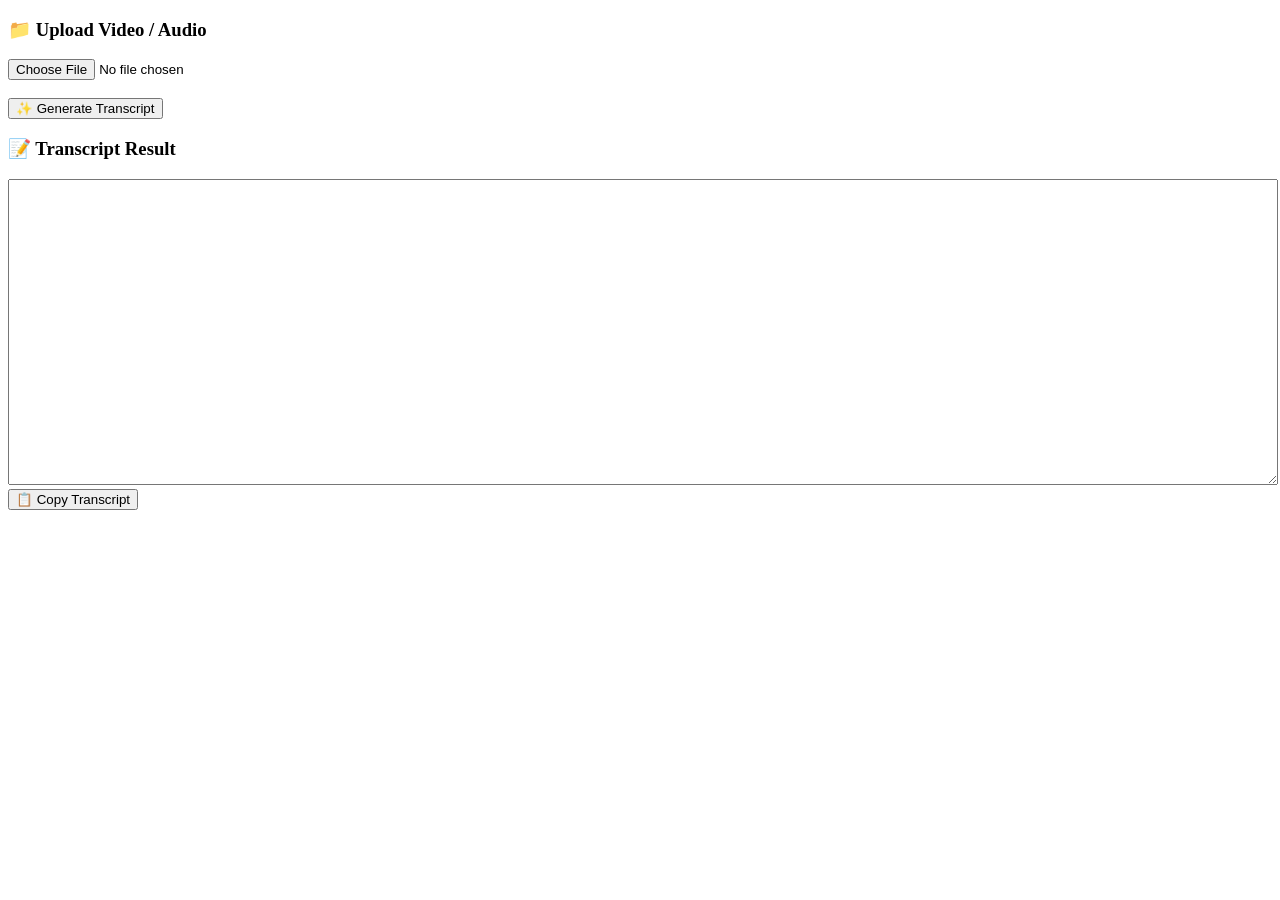
==== upload.html @ 5fa34ec9 "Create upload.html" ====
<!DOCTYPE html>
<html>

<body>

<h3>📁 Upload Video / Audio</h3>

<input 
type="file" 
id="file"
accept="video/*,audio/*">


<br><br>

<button onclick="uploadFile()">
✨ Generate Transcript
</button>


<h3>📝 Transcript Result</h3>

<textarea
id="result"
style="
width:100%;
height:300px;
font-size:16px;
">
</textarea>


<br>

<button onclick="copyText()">
📋 Copy Transcript
</button>


<script>

const API_KEY = "{{API_KEY}}";


async function uploadFile(){

let file =
document.getElementById("file").files[0];


if(!file){

alert("Choose file first");
return;

}


document.getElementById("result").value =
"Uploading to AssemblyAI...";


let upload = await fetch(
"https://api.assemblyai.com/v2/upload",
{
method:"POST",
headers:{
"authorization":API_KEY
},
body:file
});


let uploadData =
await upload.json();


let audio_url =
uploadData.upload_url;



let transcript =
await fetch(
"https://api.assemblyai.com/v2/transcript",
{
method:"POST",
headers:{
"authorization":API_KEY,
"content-type":"application/json"
},
body:JSON.stringify({
audio_url:audio_url
})
});


let data =
await transcript.json();


let id=data.id;



while(true){

let check =
await fetch(
"https://api.assemblyai.com/v2/transcript/"+id,
{
headers:{
"authorization":API_KEY
}
});


let result =
await check.json();


if(result.status=="completed"){

document.getElementById("result").value =
result.text;

break;

}


if(result.status=="error"){

document.getElementById("result").value =
result.error;

break;

}


await new Promise(
r=>setTimeout(r,3000)
);


}


}


function copyText(){

let text =
document.getElementById("result");

text.select();

navigator.clipboard.writeText(
text.value
);

alert("Copied!");

}


</script>


</body>

  </html>
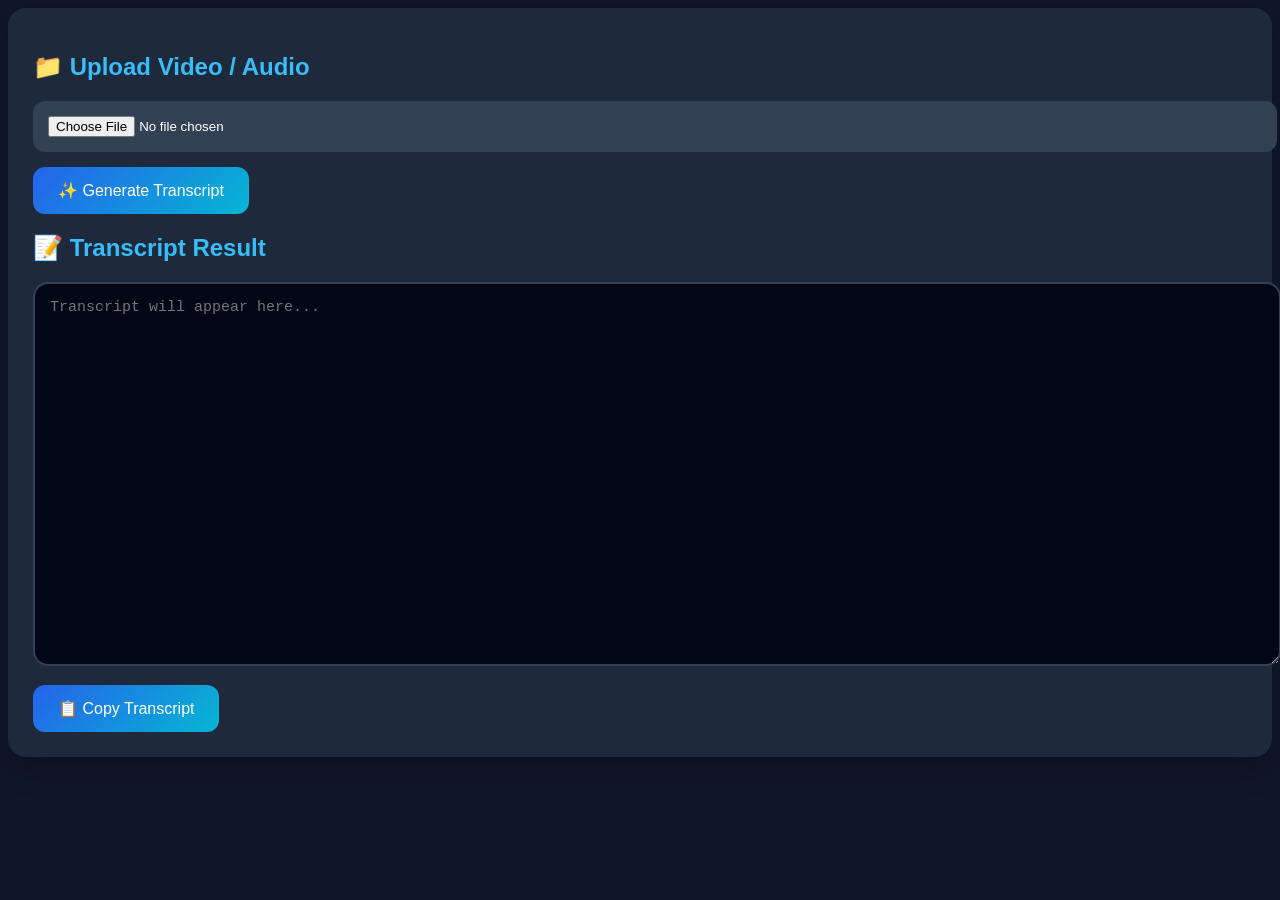
==== commit df21e096: "Update upload.html" ====
--- a/upload.html
+++ b/upload.html
@@ -1,48 +1,158 @@
 <!DOCTYPE html>
 <html>
 
+<head>
+
+<style>
+
+body{
+background:#0f172a;
+color:white;
+font-family:Arial,sans-serif;
+}
+
+
+.card{
+background:#1e293b;
+padding:25px;
+border-radius:18px;
+box-shadow:0 10px 30px rgba(0,0,0,.3);
+}
+
+
+h2{
+color:#38bdf8;
+}
+
+
+input[type=file]{
+background:#334155;
+padding:15px;
+border-radius:12px;
+width:100%;
+color:white;
+}
+
+
+button{
+
+background:linear-gradient(
+135deg,
+#2563eb,
+#06b6d4
+);
+
+border:none;
+color:white;
+
+padding:14px 25px;
+
+border-radius:12px;
+
+font-size:16px;
+
+cursor:pointer;
+
+margin-top:15px;
+
+}
+
+
+button:hover{
+
+opacity:.85;
+
+}
+
+
+textarea{
+
+width:100%;
+
+height:350px;
+
+background:#020617;
+
+color:#f8fafc;
+
+border:2px solid #334155;
+
+border-radius:15px;
+
+padding:15px;
+
+font-size:15px;
+
+}
+
+
+</style>
+
+</head>
+
+
 <body>
 
-<h3>📁 Upload Video / Audio</h3>
+
+<div class="card">
+
+
+<h2>
+📁 Upload Video / Audio
+</h2>
+
 
 <input 
-type="file" 
+type="file"
 id="file"
 accept="video/*,audio/*">
 
 
-<br><br>
+<br>
+
 
 <button onclick="uploadFile()">
+
 ✨ Generate Transcript
+
 </button>
 
 
-<h3>📝 Transcript Result</h3>
-
-<textarea
-id="result"
-style="
-width:100%;
-height:300px;
-font-size:16px;
-">
+
+<h2>
+
+📝 Transcript Result
+
+</h2>
+
+
+<textarea id="result"
+placeholder="Transcript will appear here...">
 </textarea>
 
 
 <br>
 
+
 <button onclick="copyText()">
+
 📋 Copy Transcript
+
 </button>
 
 
+</div>
+
+
+
 <script>
 
-const API_KEY = "{{API_KEY}}";
+
+const API_KEY="{{API_KEY}}";
 
 
 async function uploadFile(){
+
 
 let file =
 document.getElementById("file").files[0];
@@ -51,92 +161,118 @@
 if(!file){
 
 alert("Choose file first");
+
 return;
 
 }
 
 
-document.getElementById("result").value =
-"Uploading to AssemblyAI...";
-
-
-let upload = await fetch(
+document.getElementById("result").value=
+"Uploading...";
+
+
+let upload =
+await fetch(
+
 "https://api.assemblyai.com/v2/upload",
+
 {
+
 method:"POST",
+
 headers:{
 "authorization":API_KEY
 },
+
 body:file
+
 });
 
 
-let uploadData =
+let data =
 await upload.json();
 
 
-let audio_url =
-uploadData.upload_url;
-
-
-
-let transcript =
+let audio_url=data.upload_url;
+
+
+
+let req =
 await fetch(
+
 "https://api.assemblyai.com/v2/transcript",
+
 {
+
 method:"POST",
+
 headers:{
+
 "authorization":API_KEY,
+
 "content-type":"application/json"
+
 },
+
 body:JSON.stringify({
+
 audio_url:audio_url
+
 })
+
 });
 
 
-let data =
-await transcript.json();
-
-
-let id=data.id;
+let result =
+await req.json();
+
+
+let id=result.id;
 
 
 
 while(true){
+
 
 let check =
 await fetch(
+
 "https://api.assemblyai.com/v2/transcript/"+id,
+
 {
+
 headers:{
+
 "authorization":API_KEY
-}
+
+}
+
 });
 
 
-let result =
+let r =
 await check.json();
 
 
-if(result.status=="completed"){
-
-document.getElementById("result").value =
-result.text;
+
+if(r.status=="completed"){
+
+document.getElementById("result").value=r.text;
 
 break;
 
 }
 
 
-if(result.status=="error"){
-
-document.getElementById("result").value =
-result.error;
+
+if(r.status=="error"){
+
+document.getElementById("result").value=r.error;
 
 break;
 
 }
+
 
 
 await new Promise(
@@ -150,16 +286,15 @@
 }
 
 
+
 function copyText(){
 
-let text =
+let box=
 document.getElementById("result");
 
-text.select();
-
-navigator.clipboard.writeText(
-text.value
-);
+
+navigator.clipboard.writeText(box.value);
+
 
 alert("Copied!");
 
@@ -171,4 +306,4 @@
 
 </body>
 
-  </html>
+</html>
